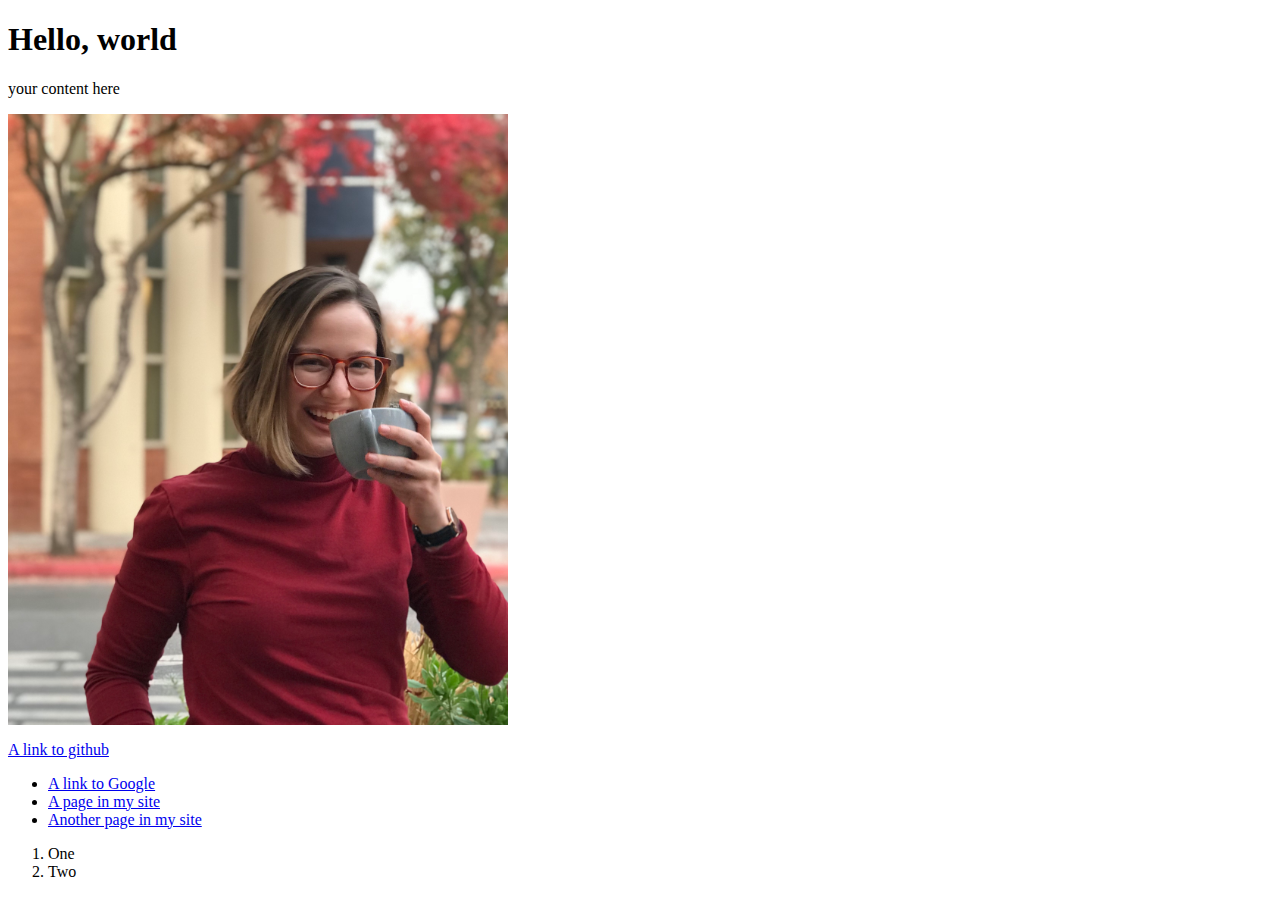
==== index.html @ c4020577 "fixed error" ====
<!DOCTYPE html PUBLIC "-//W3C//DTD XHTML 1.0 Transitional//EN"
   "http://www.w3.org/TR/xhtml1/DTD/xhtml1-transitional.dtd">

<html xmlns="http://www.w3.org/1999/xhtml">

<head>
	<title>	Your page title goes here </title>
	<meta http-equiv="content-type"
		content="text/html;charset=utf-8" />
</head>

<body>
<!--This is a comment. It won't show up in your browser, only in the page source-->
  <h1>Hello, world</h1>
	<p> your content here</p>

  <p>
    <a href="mailto:mrcnr4@mail.missouri.edu"><img src="img/mconte.jpg" alt="Madison Conte with coffee cup" width="500"/></a>
  </p>

    <a href="https://github.com/J4502-ss20/MadisonConte">A link to github</a>

  <ul>
    <li><a href="https://google.com" target="_blank">A link to Google</a></li>
    <li><a href="xhtml_template.html">A page in my site</a></li>
    <li><a href="index2.html">Another page in my site</a></li>
  </ul>

  <ol>
    <li>One</li>
    <li>Two</li>
  </ol>



</body>


</html>
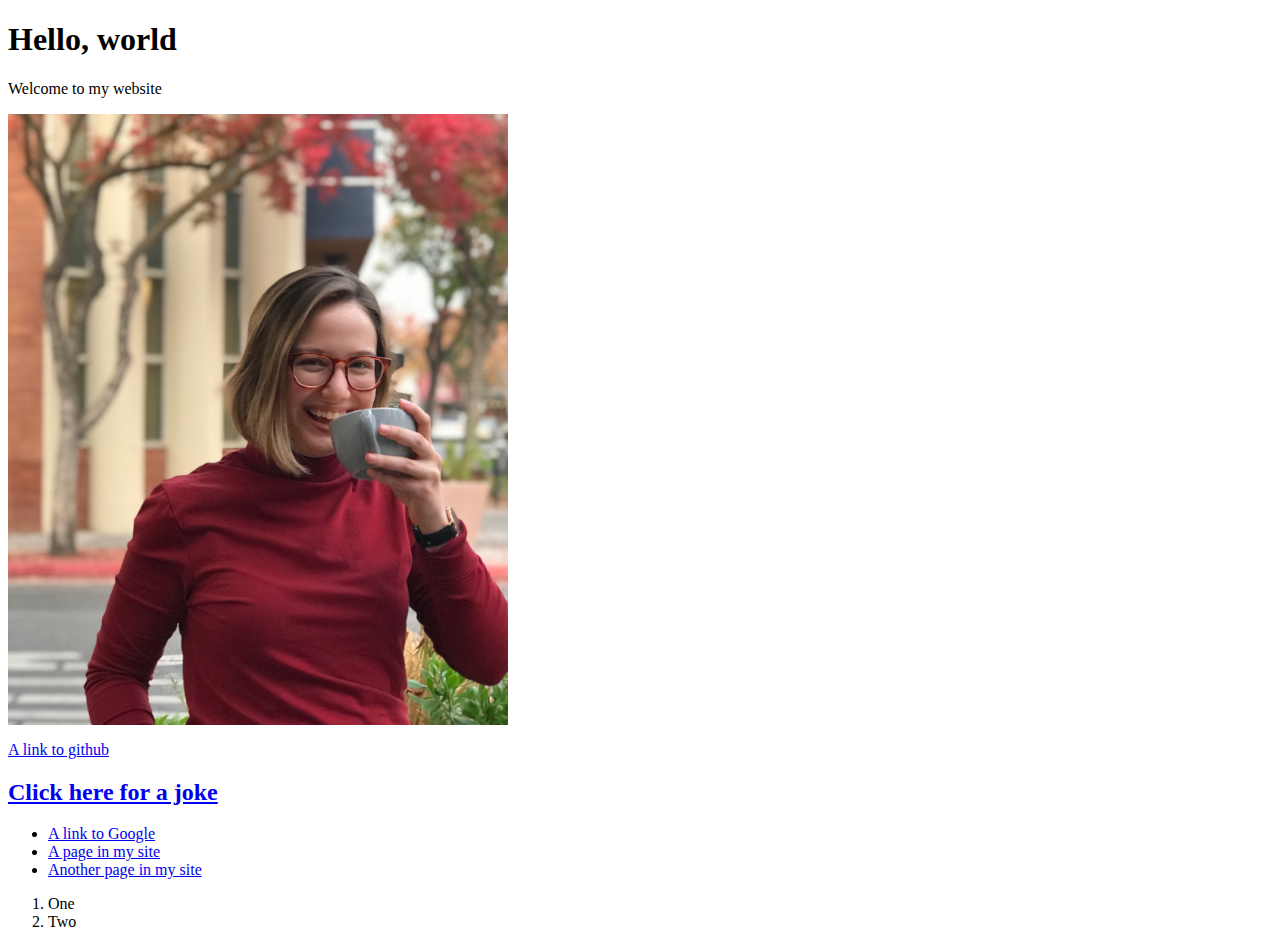
==== commit 54ea15f3: "finishing up assignment 2" ====
--- a/index.html
+++ b/index.html
@@ -4,7 +4,7 @@
 <html xmlns="http://www.w3.org/1999/xhtml">
 
 <head>
-	<title>	Your page title goes here </title>
+	<title>Madison Conte</title>
 	<meta http-equiv="content-type"
 		content="text/html;charset=utf-8" />
 </head>
@@ -12,13 +12,15 @@
 <body>
 <!--This is a comment. It won't show up in your browser, only in the page source-->
   <h1>Hello, world</h1>
-	<p> your content here</p>
+	<p>Welcome to my website</p>
 
   <p>
     <a href="mailto:mrcnr4@mail.missouri.edu"><img src="img/mconte.jpg" alt="Madison Conte with coffee cup" width="500"/></a>
   </p>
 
     <a href="https://github.com/J4502-ss20/MadisonConte">A link to github</a>
+    <h2><a href="index3.html">Click here for a joke</a></h2>
+
 
   <ul>
     <li><a href="https://google.com" target="_blank">A link to Google</a></li>
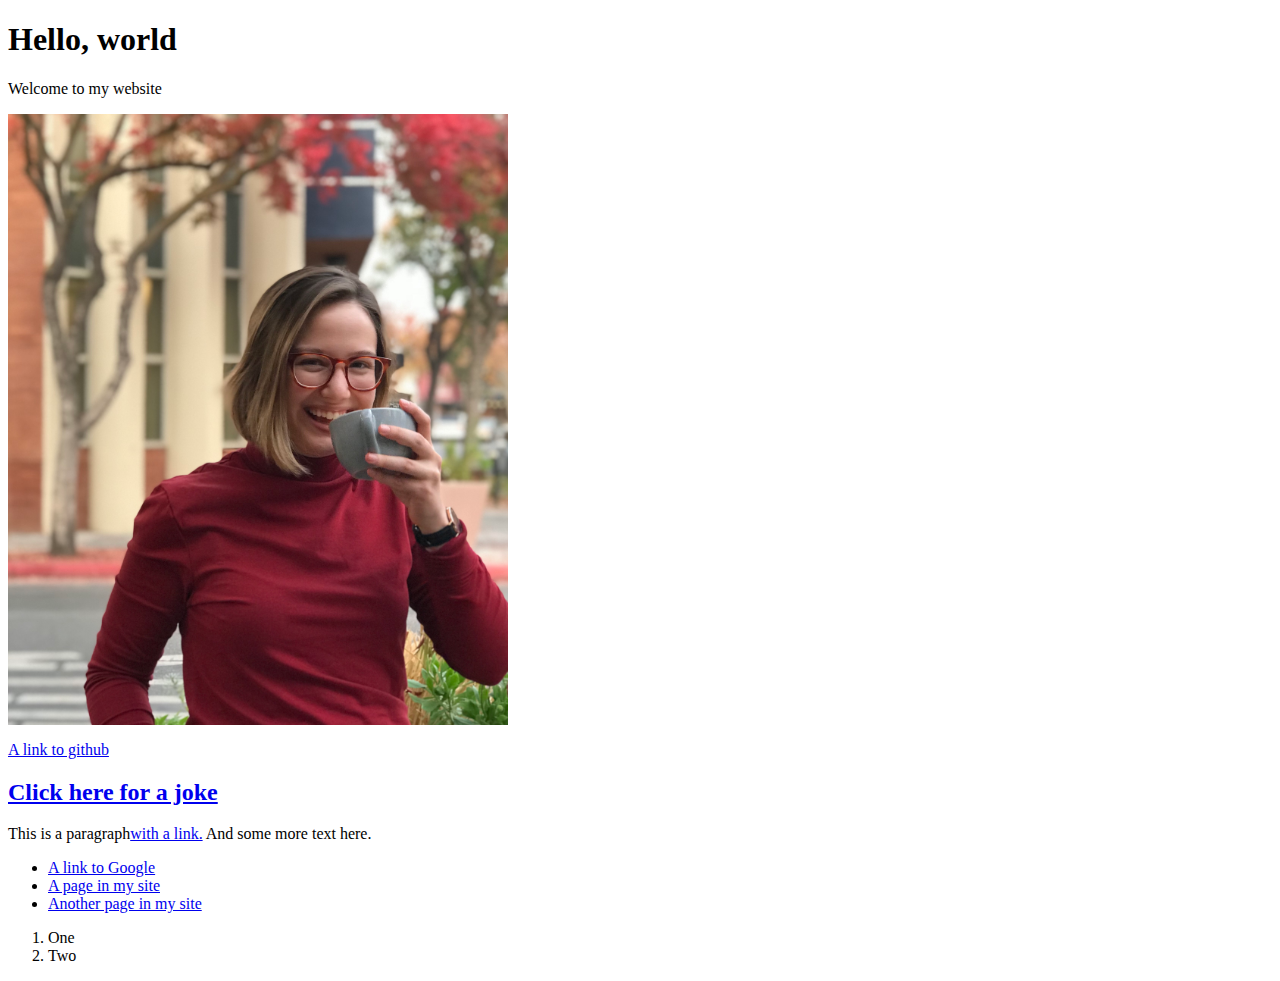
==== commit 45d99d31: "Update index.html" ====
--- a/index.html
+++ b/index.html
@@ -18,8 +18,10 @@
     <a href="mailto:mrcnr4@mail.missouri.edu"><img src="img/mconte.jpg" alt="Madison Conte with coffee cup" width="500"/></a>
   </p>
 
-    <a href="https://github.com/J4502-ss20/MadisonConte">A link to github</a>
+    <a href="https://github.com/J4502-ss20/MadisonConte" target="_blank">A link to github</a>
     <h2><a href="index3.html">Click here for a joke</a></h2>
+
+<p>This is a paragraph<a href="www.example.com">with a link.</a> And some more text here.</p>
 
 
   <ul>
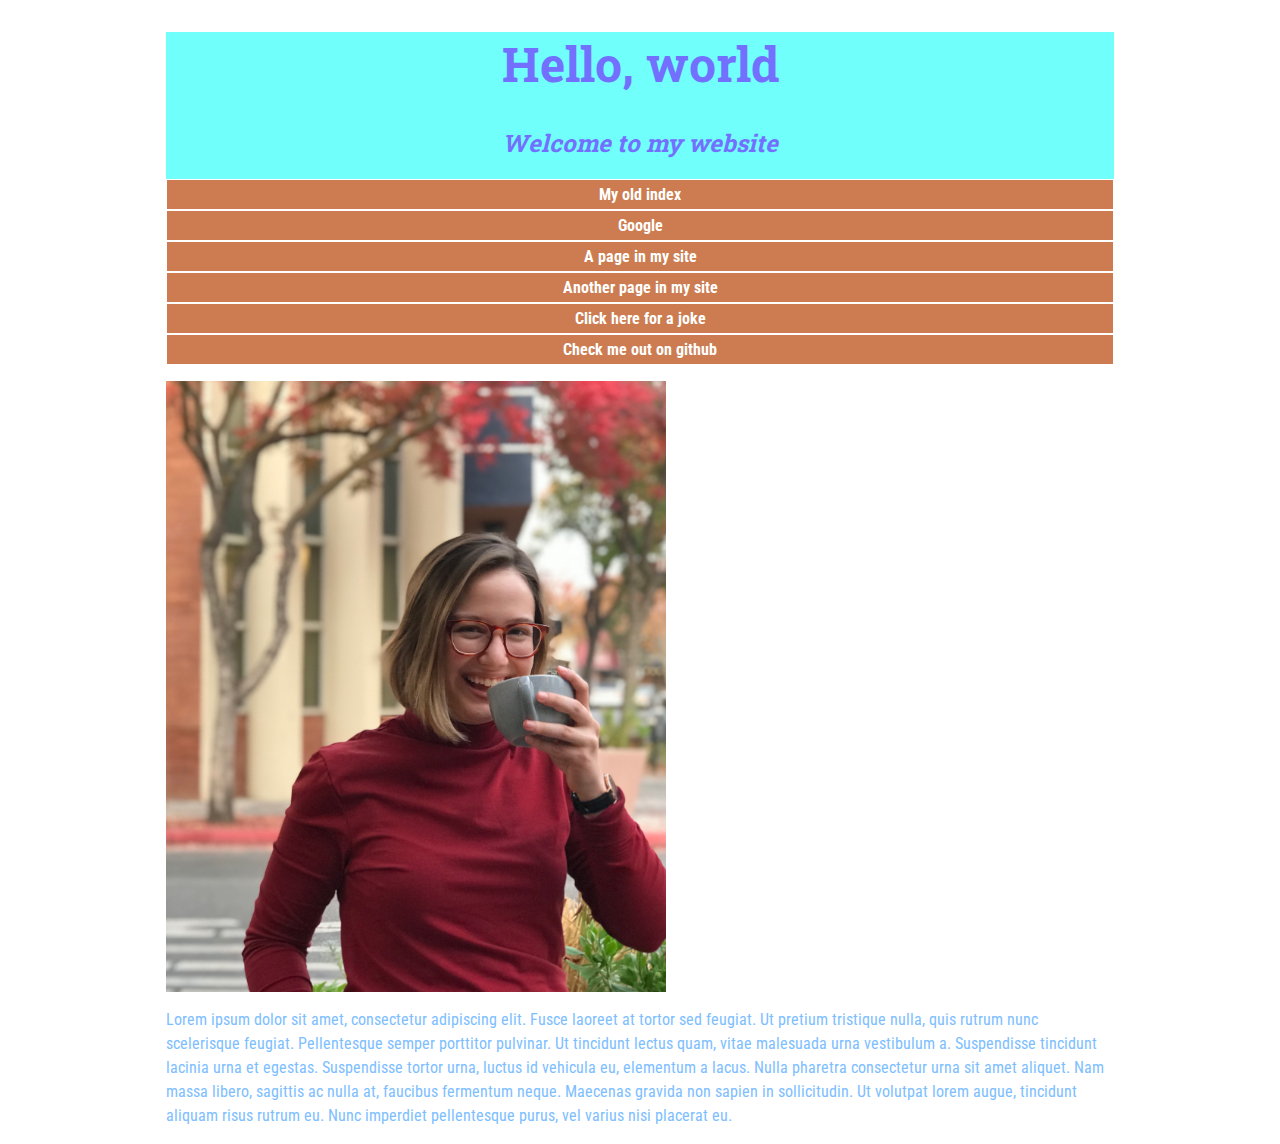
==== commit ea1b7422: "finished assignment5" ====
--- a/index.html
+++ b/index.html
@@ -7,37 +7,36 @@
 	<title>Madison Conte</title>
 	<meta http-equiv="content-type"
 		content="text/html;charset=utf-8" />
+  <link href="https://fonts.googleapis.com/css?family=Merriweather|Roboto+Condensed|Roboto+Slab:700&display=swap" rel="stylesheet">
+  <link rel="stylesheet" type="text/css" href="assignment5.css">
+
 </head>
 
 <body>
-<!--This is a comment. It won't show up in your browser, only in the page source-->
-  <h1>Hello, world</h1>
-	<p>Welcome to my website</p>
+  <div id="container">
+
+    <div id="header">
+      <h1>Hello, world</h1>
+	   <h2>Welcome to my website</h2>
+     <ul id="nav">
+       <li><a href="oldindex.html">My old index</a></li>
+       <li><a href="https://google.com" target="_blank">Google</a></li>
+       <li><a href="xhtml_template.html">A page in my site</a></li>
+       <li><a href="index2.html">Another page in my site</a></li>
+       <li><a href="index3.html">Click here for a joke</a></li>
+       <li><a href="https://github.com/J4502-ss20/MadisonConte" target="_blank">Check me out on github</a></li>
+     </ul>
+   </div>
 
   <p>
-    <a href="mailto:mrcnr4@mail.missouri.edu"><img src="img/mconte.jpg" alt="Madison Conte with coffee cup" width="500"/></a>
+    <a href="mailto:mrcnr4@mail.missouri.edu"><img src="img/mconte.jpg" alt="a photo of Madison Conte with coffee cup" width="500"/></a>
   </p>
 
-    <a href="https://github.com/J4502-ss20/MadisonConte" target="_blank">A link to github</a>
-    <h2><a href="index3.html">Click here for a joke</a></h2>
-
-<p>This is a paragraph<a href="www.example.com">with a link.</a> And some more text here.</p>
+  <p> Lorem ipsum dolor sit amet, consectetur adipiscing elit. Fusce laoreet at tortor sed feugiat. Ut pretium tristique nulla, quis rutrum nunc scelerisque feugiat. Pellentesque semper porttitor pulvinar. Ut tincidunt lectus quam, vitae malesuada urna vestibulum a. Suspendisse tincidunt lacinia urna et egestas. Suspendisse tortor urna, luctus id vehicula eu, elementum a lacus. Nulla pharetra consectetur urna sit amet aliquet. Nam massa libero, sagittis ac nulla at, faucibus fermentum neque. Maecenas gravida non sapien in sollicitudin. Ut volutpat lorem augue, tincidunt aliquam risus rutrum eu. Nunc imperdiet pellentesque purus, vel varius nisi placerat eu.
+  </p>
 
 
-  <ul>
-    <li><a href="https://google.com" target="_blank">A link to Google</a></li>
-    <li><a href="xhtml_template.html">A page in my site</a></li>
-    <li><a href="index2.html">Another page in my site</a></li>
-  </ul>
-
-  <ol>
-    <li>One</li>
-    <li>Two</li>
-  </ol>
-
-
+  </div>
 
 </body>
-
-
 </html>
--- a/assignment5.css
+++ b/assignment5.css
@@ -0,0 +1,65 @@
+
+p {
+  color: #7DBEFF;
+  font-family: 'Roboto Condensed', Helvetica, Arial, sans-serif;
+  font-size: 1rem;
+  line-height: 1.5rem;
+  text-align: left;
+}
+
+h1, h2, h3 {
+  color: #7470FF;
+  font-family: 'Roboto Slab', Georgia, "Times New Roman", serif;
+  text-align: center;
+}
+
+
+h1 {
+  font-size: 3rem;
+
+}
+
+
+h2 {
+  font-size: 1.5rem;
+  font-style: oblique;
+}
+
+
+ul {
+  font-family: 'Roboto Condensed', Helvetica, Arial, sans-serif;
+  list-style-type: none;
+  margin: 0;
+  padding: 0;
+}
+
+
+
+
+#header {
+  background-color: #70FFFB;
+}
+
+#container{
+    width: 75%;
+    margin: 0 auto;
+  }
+
+
+#nav a:link, #nav a:visited {
+  display: block;
+  color: white;
+  background-color: #CC7C50;
+  font-family: 'Roboto Condensed', Helvetica, Arial, sans-serif;
+  font-weight: bold;
+  text-align: center;
+  padding: 5px;
+  border-style: solid;
+  border-width: thin;
+  text-decoration: none;
+}
+
+
+  img {
+  	border: none;
+  }
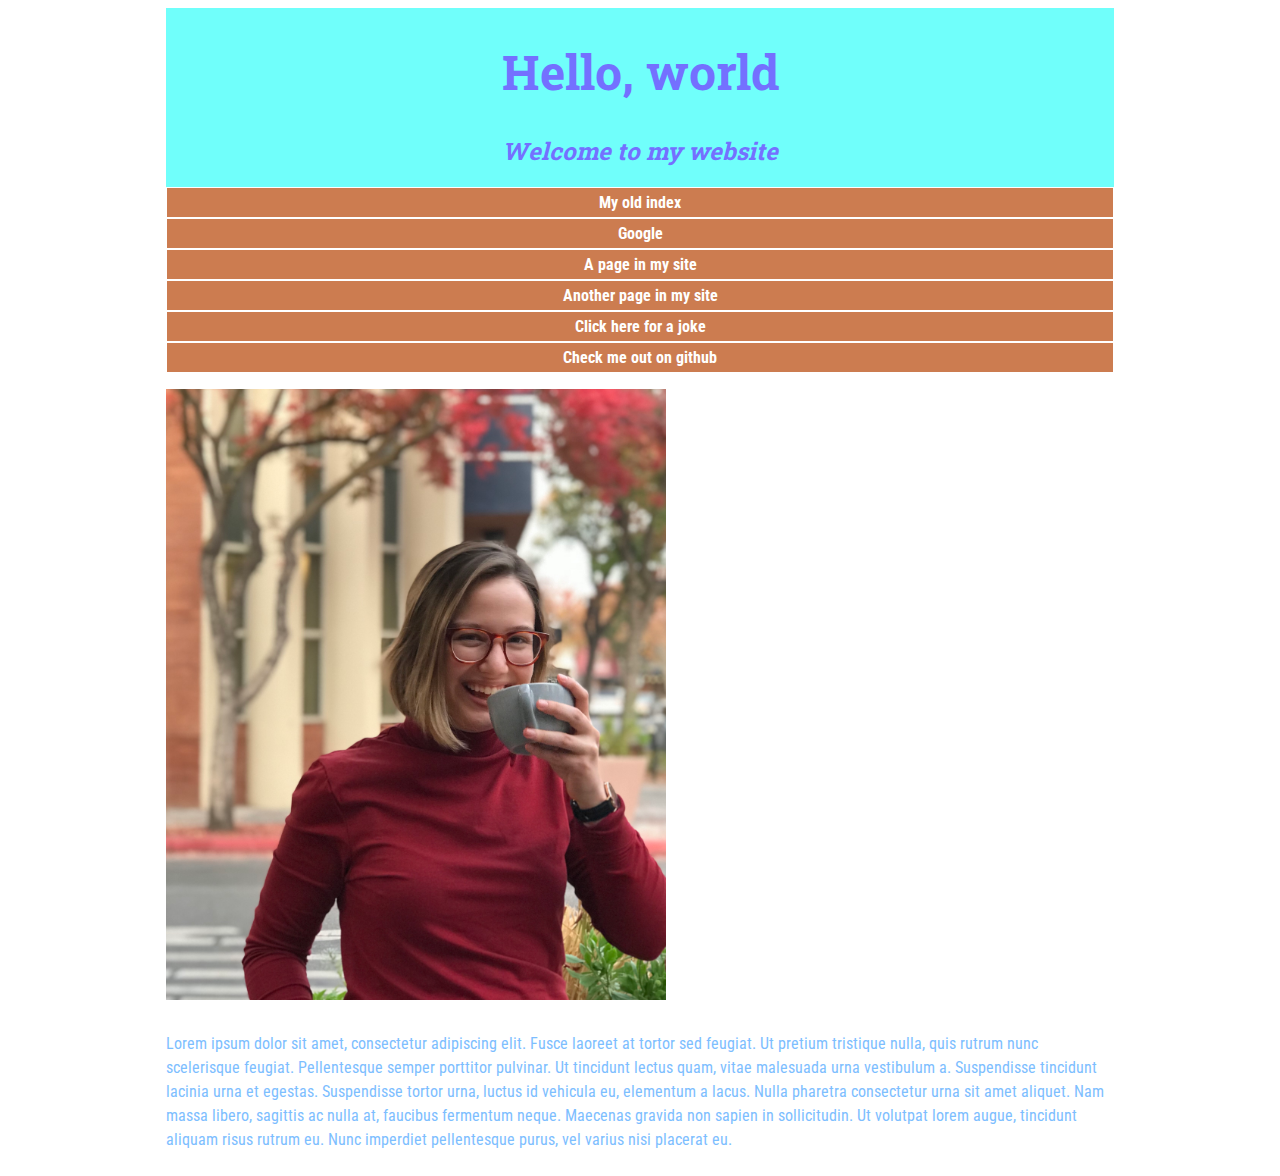
==== commit e9e315b1: "flexbox assignment" ====
--- a/index.html
+++ b/index.html
@@ -8,8 +8,8 @@
 	<meta http-equiv="content-type"
 		content="text/html;charset=utf-8" />
   <link href="https://fonts.googleapis.com/css?family=Merriweather|Roboto+Condensed|Roboto+Slab:700&display=swap" rel="stylesheet">
-  <link rel="stylesheet" type="text/css" href="assignment5.css">
-
+  <link rel="stylesheet" type="text/css" href="css/assignment5.css">
+  <link rel="stylesheet" href="css/flexbox.css">
 </head>
 
 <body>
--- a/css/assignment5.css
+++ b/css/assignment5.css
@@ -0,0 +1,62 @@
+p {
+  color: #7DBEFF;
+  font-family: 'Roboto Condensed', Helvetica, Arial, sans-serif;
+  font-size: 1rem;
+  line-height: 1.5rem;
+  text-align: left;
+}
+
+h1, h2, h3 {
+  color: #7470FF;
+  font-family: 'Roboto Slab', Georgia, "Times New Roman", serif;
+  text-align: center;
+}
+
+
+h1 {
+  font-size: 3rem;
+
+}
+
+
+h2 {
+  font-size: 1.5rem;
+  font-style: oblique;
+}
+
+
+ul {
+  font-family: 'Roboto Condensed', Helvetica, Arial, sans-serif;
+  list-style-type: none;
+  margin: 0;
+  padding: 0;
+}
+
+
+#header {
+  background-color: #70FFFB;
+}
+
+#container{
+    width: 75%;
+    margin: 0 auto;
+  }
+
+
+#nav a:link, #nav a:visited {
+  display: block;
+  color: white;
+  background-color: #CC7C50;
+  font-family: 'Roboto Condensed', Helvetica, Arial, sans-serif;
+  font-weight: bold;
+  text-align: center;
+  padding: 5px;
+  border-style: solid;
+  border-width: thin;
+  text-decoration: none;
+}
+
+
+  img {
+  	border: none;
+  }
--- a/css/flexbox.css
+++ b/css/flexbox.css
@@ -0,0 +1,23 @@
+#container {
+	display: flex;
+	flex-direction: row;
+}
+
+#ul {
+		display:  flex;
+		flex-direction: row;
+}
+
+@media (min-width: 600px) {
+	#container {
+		flex-direction: column;
+		justify-content: center;
+	}
+}
+
+@media (min-width: 800px) {
+
+	.item-1 {
+		margin-right: auto;
+	}
+}
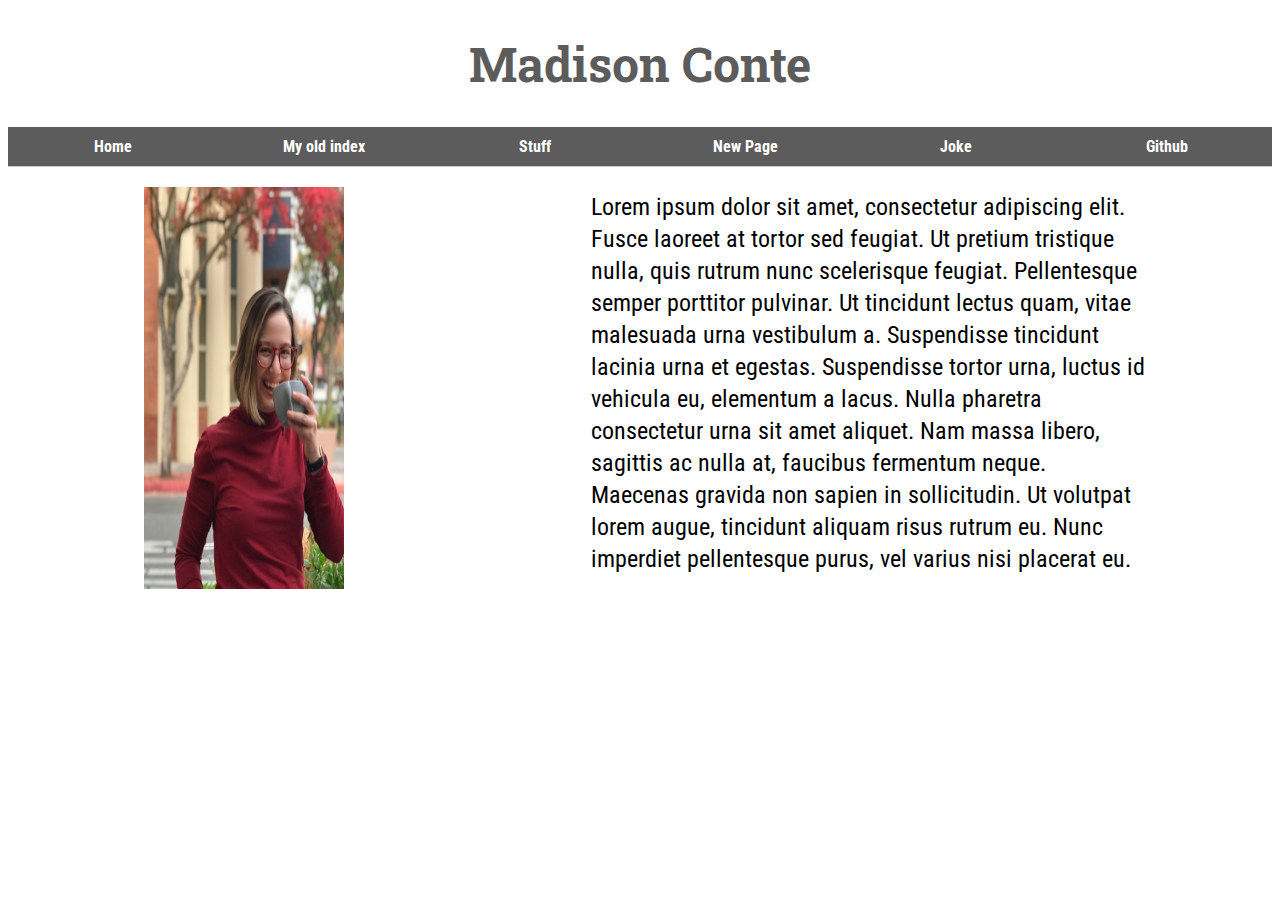
==== commit 80545b53: "grid assignment" ====
--- a/index.html
+++ b/index.html
@@ -8,34 +8,34 @@
 	<meta http-equiv="content-type"
 		content="text/html;charset=utf-8" />
   <link href="https://fonts.googleapis.com/css?family=Merriweather|Roboto+Condensed|Roboto+Slab:700&display=swap" rel="stylesheet">
-  <link rel="stylesheet" type="text/css" href="css/assignment5.css">
-  <link rel="stylesheet" href="css/flexbox.css">
+  <link rel="stylesheet" href="css/stylesheet.css">
 </head>
 
 <body>
-  <div id="container">
+  <div id="header">
+      <h1>Madison Conte</h1>
+ </div>
+ <div>
+     <ul id="nav">
+       <li class="item1"><a href="index.html">Home</a></li>
+       <li><a href="oldindex.html">My old index</a></li>
+       <li><a href="xhtml_template.html">Stuff</a></li>
+       <li><a href="index2.html">New Page</a></li>
+       <li><a href="index3.html">Joke</a></li>
+       <li><a href="https://github.com/J4502-ss20/MadisonConte" target="_blank">Github</a></li>
+     </ul>
+  </div>
 
-    <div id="header">
-      <h1>Hello, world</h1>
-	   <h2>Welcome to my website</h2>
-     <ul id="nav">
-       <li><a href="oldindex.html">My old index</a></li>
-       <li><a href="https://google.com" target="_blank">Google</a></li>
-       <li><a href="xhtml_template.html">A page in my site</a></li>
-       <li><a href="index2.html">Another page in my site</a></li>
-       <li><a href="index3.html">Click here for a joke</a></li>
-       <li><a href="https://github.com/J4502-ss20/MadisonConte" target="_blank">Check me out on github</a></li>
-     </ul>
-   </div>
+   <div class="container">
+    <div class="headshot"
+    <a href="mailto:mrcnr4@mail.missouri.edu"><img src="img/mconte.jpg" alt="a photo of Madison Conte with coffee cup" width="500"/></a>
+  </div>
 
-  <p>
-    <a href="mailto:mrcnr4@mail.missouri.edu"><img src="img/mconte.jpg" alt="a photo of Madison Conte with coffee cup" width="500"/></a>
-  </p>
-
+<section class="section">
   <p> Lorem ipsum dolor sit amet, consectetur adipiscing elit. Fusce laoreet at tortor sed feugiat. Ut pretium tristique nulla, quis rutrum nunc scelerisque feugiat. Pellentesque semper porttitor pulvinar. Ut tincidunt lectus quam, vitae malesuada urna vestibulum a. Suspendisse tincidunt lacinia urna et egestas. Suspendisse tortor urna, luctus id vehicula eu, elementum a lacus. Nulla pharetra consectetur urna sit amet aliquet. Nam massa libero, sagittis ac nulla at, faucibus fermentum neque. Maecenas gravida non sapien in sollicitudin. Ut volutpat lorem augue, tincidunt aliquam risus rutrum eu. Nunc imperdiet pellentesque purus, vel varius nisi placerat eu.
   </p>
 
-
+	</section>
   </div>
 
 </body>
--- a/css/stylesheet.css
+++ b/css/stylesheet.css
@@ -0,0 +1,146 @@
+p {
+  color: black;
+  font-family: 'Roboto Condensed', Helvetica, Arial, sans-serif;
+  font-size: 1.5rem;
+  line-height: 2rem;
+  text-align: left;
+}
+
+h1, h2, h3 {
+  color: #5d5c5c;
+  font-family: 'Roboto Slab', Georgia, "Times New Roman", serif;
+  text-align: center;
+}
+
+
+h1 {
+  font-size: 3rem;
+}
+
+h2 {
+  font-size: 1.5rem;
+  font-style: oblique;
+}
+
+ul {
+  font-family: 'Roboto Condensed', Helvetica, Arial, sans-serif;
+  list-style-type: none;
+  margin: 0;
+  padding: 0;
+}
+
+
+#header {
+  background-color: white;
+}
+
+.container{
+    width: 75%;
+    margin: 0 auto;
+		display: flex;
+		flex-direction: row;
+  }
+
+#nav {
+	  display: flex;
+	  flex-direction: column;
+	  justify-content: space-around;
+		padding: 0;
+		list-style-type: none;
+	}
+#nav li {
+	  list-style-type: none;
+	  float: left;
+	  margin: 0;
+	  padding: 0;
+	  width: 100%;
+	  border-bottom: 1px solid #ccc;
+	}
+
+#nav a:link, #nav a:visited {
+  display: block;
+  color: #ffffff;
+  background-color: #5d5c5c;
+  font-family: 'Roboto Condensed', Helvetica, Arial, sans-serif;
+  font-weight: bold;
+  text-align: center;
+	text-decoration: none;
+  padding: 10px;
+
+}
+
+#nav a:hover, .nav a:active {
+  background-color: #363636;
+}
+
+#ul {
+		display:  flex;
+		flex-direction: row;
+}
+
+.headshot {
+  display: flex;
+  flex-direction: row;
+	margin: 20px;
+	width: 100%;
+}
+.headshot img {
+	  display: none;
+	}
+
+@media screen and (min-width: 600px) {
+	.container {
+		width: 80%;
+	}
+	nav ul {
+			flex-flow: row;
+			justify-content: space-between;
+	}
+	.headshot img {
+		display: block;
+		width: 100%;
+		margin-top: 10px;
+	}
+
+	.headshot {
+		width: 25%;
+		max-width: 200px;
+		float: left;
+		margin-right: 20px;
+	}
+
+}
+
+@media screen and (min-width: 800px) {
+		#nav {
+			flex-direction: row;
+		}
+
+		.container {
+		display: grid;
+		grid-template-columns: 150px 1fr 1fr;
+		grid-gap: 20px;
+		grid-template-areas:
+				"a b b";
+			}
+			.headshot {
+				width: 100%;
+				margin: 10px;
+				grid-area: a;
+			}
+
+			.section {
+				grid-area: b;
+			}
+}
+
+
+@media screen and (min-width:1000px) {
+	.container {
+		display: grid;
+		grid-template-columns: 150px 1fr 1fr 1fr;
+		grid-gap: 20px;
+		grid-template-areas:
+				"a a b b";
+		}
+}
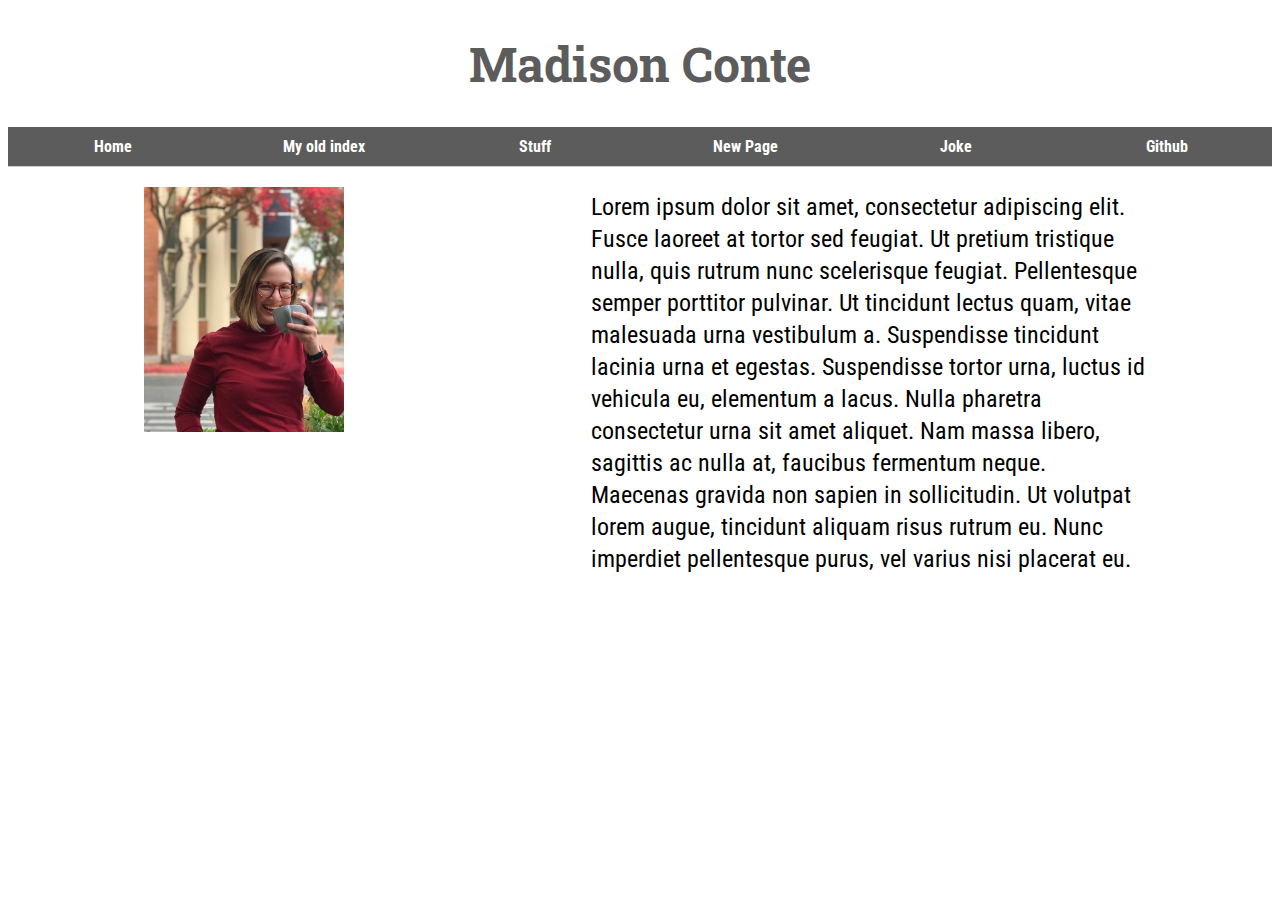
==== commit e61f3bed: "fixed image size" ====
--- a/index.html
+++ b/index.html
@@ -27,9 +27,10 @@
   </div>
 
    <div class="container">
-    <div class="headshot"
+    <div class="headshot"><div>
     <a href="mailto:mrcnr4@mail.missouri.edu"><img src="img/mconte.jpg" alt="a photo of Madison Conte with coffee cup" width="500"/></a>
   </div>
+</div>
 
 <section class="section">
   <p> Lorem ipsum dolor sit amet, consectetur adipiscing elit. Fusce laoreet at tortor sed feugiat. Ut pretium tristique nulla, quis rutrum nunc scelerisque feugiat. Pellentesque semper porttitor pulvinar. Ut tincidunt lectus quam, vitae malesuada urna vestibulum a. Suspendisse tincidunt lacinia urna et egestas. Suspendisse tortor urna, luctus id vehicula eu, elementum a lacus. Nulla pharetra consectetur urna sit amet aliquet. Nam massa libero, sagittis ac nulla at, faucibus fermentum neque. Maecenas gravida non sapien in sollicitudin. Ut volutpat lorem augue, tincidunt aliquam risus rutrum eu. Nunc imperdiet pellentesque purus, vel varius nisi placerat eu.
--- a/css/stylesheet.css
+++ b/css/stylesheet.css
@@ -47,6 +47,7 @@
 	  justify-content: space-around;
 		padding: 0;
 		list-style-type: none;
+
 	}
 #nav li {
 	  list-style-type: none;
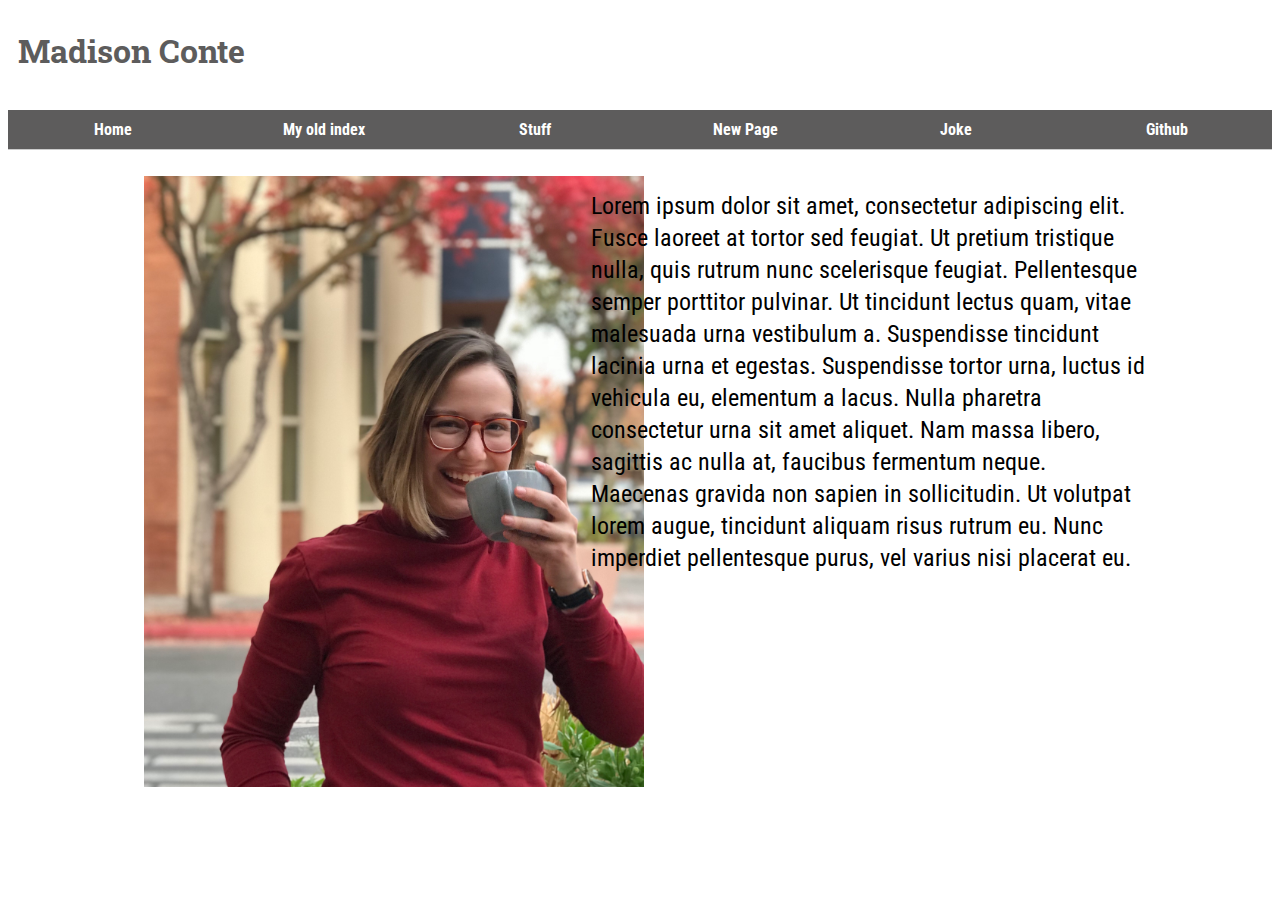
==== commit 001735c1: "added hamburger menu" ====
--- a/index.html
+++ b/index.html
@@ -9,6 +9,8 @@
 		content="text/html;charset=utf-8" />
   <link href="https://fonts.googleapis.com/css?family=Merriweather|Roboto+Condensed|Roboto+Slab:700&display=swap" rel="stylesheet">
   <link rel="stylesheet" href="css/stylesheet.css">
+  <script src="https://code.jquery.com/jquery-1.12.0.min.js"></script>
+  <script src="menu.js" type="text/javascript"></script>
 </head>
 
 <body>
@@ -16,8 +18,9 @@
       <h1>Madison Conte</h1>
  </div>
  <div>
+    <a class="menu-trigger" href="#">&#9776;</a>
      <ul id="nav">
-       <li class="item1"><a href="index.html">Home</a></li>
+       <li><a href="index.html">Home</a></li>
        <li><a href="oldindex.html">My old index</a></li>
        <li><a href="xhtml_template.html">Stuff</a></li>
        <li><a href="index2.html">New Page</a></li>
--- a/css/stylesheet.css
+++ b/css/stylesheet.css
@@ -1,3 +1,37 @@
+#nav ul li {
+  display:block;
+  border-top:1px #79896D solid;
+  font-family: 'Roboto Condensed', Helvetica, Arial, sans-serif;
+}
+
+#nav a {
+  color:F8ECC2;
+  display:block;
+  text-decoration: none;
+  padding:20px 30px;
+}
+
+#header {
+    display: flex;
+    flex-flow: row;
+    background-color: #65a8a6;
+    margin: 0;
+    padding: 0 10px;
+}
+
+#header h1 {
+    order: 2;
+    font-size: 2em;
+}
+
+.menu-trigger {
+    order: 1;
+    font-size: 1.75em;
+    width: 2em;
+    color: #5d5c5c;
+}
+
+
 p {
   color: black;
   font-family: 'Roboto Condensed', Helvetica, Arial, sans-serif;
@@ -22,13 +56,6 @@
   font-style: oblique;
 }
 
-ul {
-  font-family: 'Roboto Condensed', Helvetica, Arial, sans-serif;
-  list-style-type: none;
-  margin: 0;
-  padding: 0;
-}
-
 
 #header {
   background-color: white;
@@ -42,8 +69,8 @@
   }
 
 #nav {
-	  display: flex;
-	  flex-direction: column;
+	  display: none;
+	  flex-direction: row;
 	  justify-content: space-around;
 		padding: 0;
 		list-style-type: none;
@@ -74,37 +101,45 @@
   background-color: #363636;
 }
 
-#ul {
-		display:  flex;
-		flex-direction: row;
+
+.headshot {
+  display: none;
 }
 
-.headshot {
-  display: flex;
-  flex-direction: row;
-	margin: 20px;
-	width: 100%;
+#nav ul {
+    display: none;
 }
-.headshot img {
-	  display: none;
-	}
 
 @media screen and (min-width: 600px) {
 	.container {
 		width: 80%;
 	}
-	nav ul {
-			flex-flow: row;
-			justify-content: space-between;
-	}
-	.headshot img {
-		display: block;
-		width: 100%;
-		margin-top: 10px;
-	}
+
+  #nav {
+        display: flex;
+        flex-direction: row;
+    }
+
+  #nav ul li {
+        border-top: none;
+    }
+
+  .menu-trigger {
+        display: none;
+
+    }
+
+  #header h1 {
+        order: 1;
+    }
+
+  #nav {
+        order: 2;
+    }
 
 	.headshot {
-		width: 25%;
+    display: block;
+    width: 50%;
 		max-width: 200px;
 		float: left;
 		margin-right: 20px;
